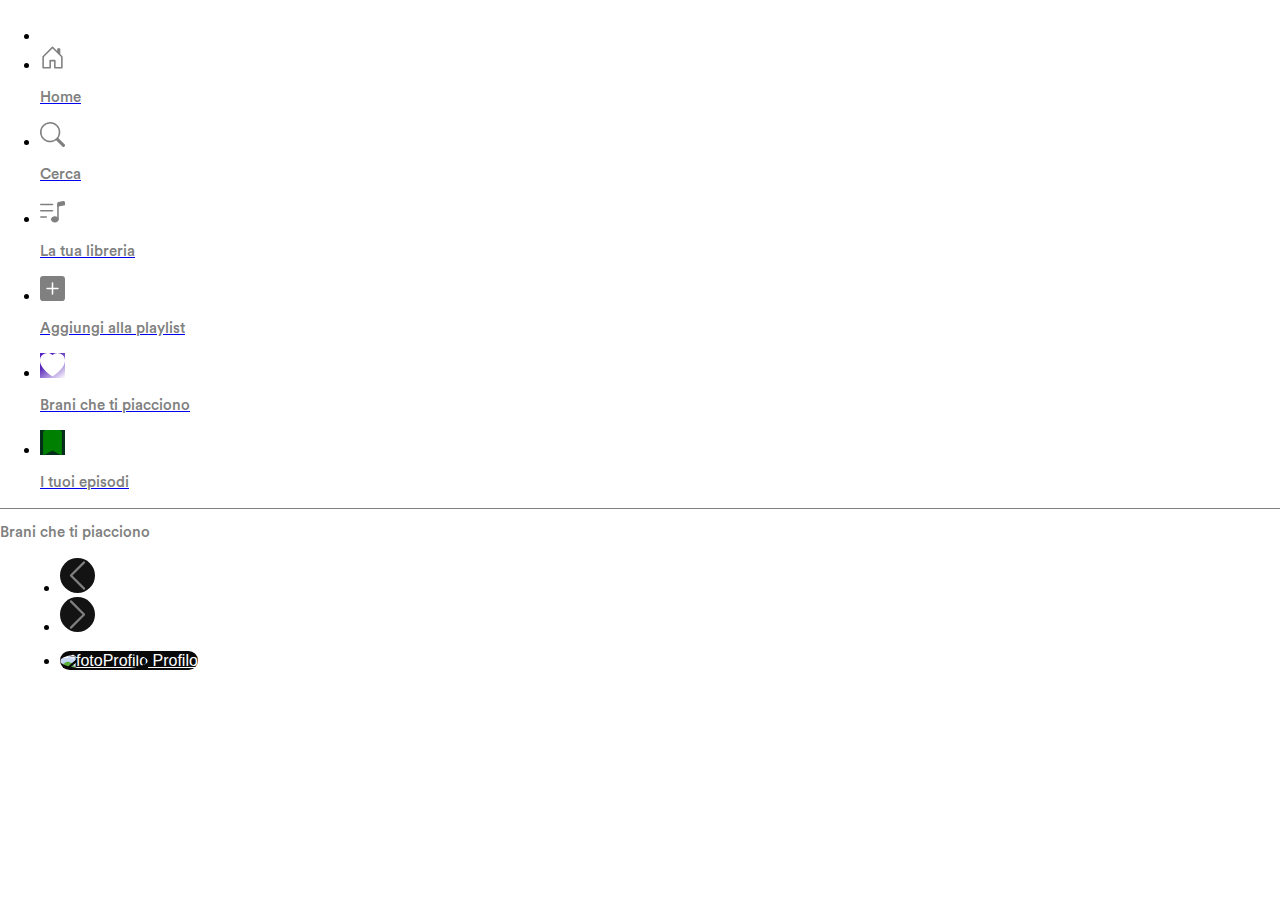
==== bw2_f0623b_gruppo5_11_12_2023/homepage.html @ 03a2ecc0 "ho modificato alcune cose" ====
<!DOCTYPE html>
<html lang="en">
  <head>
    <meta charset="utf-8" />
    <meta name="viewport" content="width=device-width, initial-scale=1" />
    <title>Homepage</title>
    <link
      href="https://cdn.jsdelivr.net/npm/bootstrap@5.2.3/dist/css/bootstrap.min.css"
      rel="stylesheet"
      integrity="sha384-rbsA2VBKQhggwzxH7pPCaAqO46MgnOM80zW1RWuH61DGLwZJEdK2Kadq2F9CUG65"
      crossorigin="anonymous"
    />

    <link rel="stylesheet" href="./Style/style.css" />
  </head>
  <body>
    <div class="container-fluid g-0 ps-3 bg-black">
      <div class="row g-0">
        <div class="col-3">
          <ul class="navbar-nav flex-column">
            <li class="nav-item">
              <a class="nav-link active" aria-current="page" href="#">
                <svg
                  xmlns="http://www.w3.org/2000/svg"
                  width="25"
                  height="25"
                  fill="white"
                  class="bi bi-three-dots"
                  viewBox="0 0 16 16"
                >
                  <path
                    d="M3 9.5a1.5 1.5 0 1 1 0-3 1.5 1.5 0 0 1 0 3m5 0a1.5 1.5 0 1 1 0-3 1.5 1.5 0 0 1 0 3m5 0a1.5 1.5 0 1 1 0-3 1.5 1.5 0 0 1 0 3"
                  />
                </svg>
              </a>
            </li>
            <li class="nav-item">
              <a class="nav-link active" aria-current="page" href="#">
                <svg
                  xmlns="http://www.w3.org/2000/svg"
                  width="25"
                  height="25"
                  fill="gray"
                  class="bi bi-house-door me-2"
                  viewBox="0 0 16 16"
                >
                  <path
                    d="M8.354 1.146a.5.5 0 0 0-.708 0l-6 6A.5.5 0 0 0 1.5 7.5v7a.5.5 0 0 0 .5.5h4.5a.5.5 0 0 0 .5-.5v-4h2v4a.5.5 0 0 0 .5.5H14a.5.5 0 0 0 .5-.5v-7a.5.5 0 0 0-.146-.354L13 5.793V2.5a.5.5 0 0 0-.5-.5h-1a.5.5 0 0 0-.5.5v1.293zM2.5 14V7.707l5.5-5.5 5.5 5.5V14H10v-4a.5.5 0 0 0-.5-.5h-3a.5.5 0 0 0-.5.5v4z"
                  />
                </svg>

                <p class="d-inline me-5 align-middle">Home</p>
              </a>
            </li>
            <li class="nav-item">
              <a class="nav-link" href="#">
                <svg
                  xmlns="http://www.w3.org/2000/svg"
                  width="25"
                  height="25"
                  fill="gray"
                  class="bi bi-search me-2"
                  viewBox="0 0 16 16"
                >
                  <path
                    d="M11.742 10.344a6.5 6.5 0 1 0-1.397 1.398h-.001c.03.04.062.078.098.115l3.85 3.85a1 1 0 0 0 1.415-1.414l-3.85-3.85a1.007 1.007 0 0 0-.115-.1zM12 6.5a5.5 5.5 0 1 1-11 0 5.5 5.5 0 0 1 11 0"
                  />
                </svg>
                <p class="d-inline me-5 align-middle">Cerca</p>
              </a>
            </li>
            <li class="nav-item mb-3">
              <a class="nav-link" href="#">
                <svg
                  xmlns="http://www.w3.org/2000/svg"
                  width="25"
                  height="25"
                  fill="gray"
                  class="bi bi-music-note-list me-2"
                  viewBox="0 0 16 16"
                >
                  <path d="M12 13c0 1.105-1.12 2-2.5 2S7 14.105 7 13s1.12-2 2.5-2 2.5.895 2.5 2" />
                  <path fill-rule="evenodd" d="M12 3v10h-1V3z" />
                  <path d="M11 2.82a1 1 0 0 1 .804-.98l3-.6A1 1 0 0 1 16 2.22V4l-5 1z" />
                  <path
                    fill-rule="evenodd"
                    d="M0 11.5a.5.5 0 0 1 .5-.5H4a.5.5 0 0 1 0 1H.5a.5.5 0 0 1-.5-.5m0-4A.5.5 0 0 1 .5 7H8a.5.5 0 0 1 0 1H.5a.5.5 0 0 1-.5-.5m0-4A.5.5 0 0 1 .5 3H8a.5.5 0 0 1 0 1H.5a.5.5 0 0 1-.5-.5"
                  />
                </svg>
                <p class="d-inline me-5 align-middle">La tua libreria</p></a
              >
            </li>
            <li class="nav-item">
              <a class="nav-link" href="#">
                <svg
                  xmlns="http://www.w3.org/2000/svg"
                  width="25"
                  height="25"
                  fill="gray"
                  class="bi bi-plus-square-fill me-2"
                  viewBox="0 0 16 16"
                >
                  <path
                    d="M2 0a2 2 0 0 0-2 2v12a2 2 0 0 0 2 2h12a2 2 0 0 0 2-2V2a2 2 0 0 0-2-2zm6.5 4.5v3h3a.5.5 0 0 1 0 1h-3v3a.5.5 0 0 1-1 0v-3h-3a.5.5 0 0 1 0-1h3v-3a.5.5 0 0 1 1 0"
                  />
                </svg>
                <p class="d-inline me-5 align-middle">Aggiungi alla playlist</p>
              </a>
            </li>
            <li class="nav-item">
              <a class="nav-link" href="pippo">
                <svg
                  xmlns="http://www.w3.org/2000/svg"
                  width="25"
                  height="25"
                  fill="white"
                  class="bi bi-heart-fill p-1 me-2"
                  style="
                    background: rgb(88, 34, 195);
                    background: linear-gradient(
                      142deg,
                      rgba(88, 34, 195, 1) 0%,
                      rgba(89, 39, 187, 1) 35%,
                      rgba(255, 255, 255, 1) 100%
                    );
                  "
                  viewBox="0 0 16 16"
                >
                  <path
                    fill-rule="evenodd"
                    d="M8 1.314C12.438-3.248 23.534 4.735 8 15-7.534 4.736 3.562-3.248 8 1.314"
                  />
                </svg>
                <p class="d-inline align-middle">Brani che ti piacciono</p>
              </a>
            </li>
            <li class="nav-item mb-2">
              <a class="nav-link" href="pippo">
                <svg
                  xmlns="http://www.w3.org/2000/svg"
                  width="25"
                  height="25"
                  fill="green"
                  class="bi bi-bookmark-fill p-1 me-2"
                  style="background-color: #04301b"
                  viewBox="0 0 16 16"
                >
                  <path
                    d="M2 2v13.5a.5.5 0 0 0 .74.439L8 13.069l5.26 2.87A.5.5 0 0 0 14 15.5V2a2 2 0 0 0-2-2H4a2 2 0 0 0-2 2"
                  />
                </svg>
                <p class="d-inline align-middle">I tuoi episodi</p>
              </a>
            </li>
          </ul>
          <div class="hr me-4 pt-2"></div>
          <p class="d-inline align-middle">Brani che ti piacciono</p>
        </div>
        <div class="col-8 bg-dark">
          <nav class="navbar navbar-expand-lg navbar-light bg-dark">
            <div class="container">
              <div class="collapse navbar-collapse" id="navbarNav">
                <ul class="navbar-nav">
                  <li class="nav-item">
                    <a class="nav-link" href="#">
                      <svg xmlns="http://www.w3.org/2000/svg" width="35" height="35" fill="gray" class="bi bi-chevron-left p-1" viewBox="0 0 16 16">
                      <path fill-rule="evenodd" d="M11.354 1.646a.5.5 0 0 1 0 .708L5.707 8l5.647 5.646a.5.5 0 0 1-.708.708l-6-6a.5.5 0 0 1 0-.708l6-6a.5.5 0 0 1 .708 0z"/>
                    </svg>
                  </a>
                  </li>
                  <li class="nav-item">
                    <a class="nav-link" href="#">
                      <svg xmlns="http://www.w3.org/2000/svg" width="35" height="35" fill="gray" class="bi bi-chevron-right p-1" viewBox="0 0 16 16">
                      <path fill-rule="evenodd" d="M4.646 1.646a.5.5 0 0 1 .708 0l6 6a.5.5 0 0 1 0 .708l-6 6a.5.5 0 0 1-.708-.708L10.293 8 4.646 2.354a.5.5 0 0 1 0-.708z"/>
                    </svg>
                  </a>
                  </li>
                </ul>
                 <!-- si deve poi modificare con js, questo l'ho compilato per rendere l'idea: -->
                <ul class="navbar-nav ms-auto">
                  <li class="nav-item">
                    <a class="nav-link profile" href="#"><img src="https://images.unsplash.com/photo-1701687771089-bf180db7060f?w=500&auto=format&fit=crop&q=60&ixlib=rb-4.0.3&ixid=M3wxMjA3fDB8MHxlZGl0b3JpYWwtZmVlZHwxMHx8fGVufDB8fHx8fA%3D%3D" alt="fotoProfilo" class="imgProfile">
                      Profilo</a>
                  </li>
                </ul>
              </div>
            </div>
        </div>
        <div class="col-1 bg-black"></div>
      </div>
    </div>
  </body>
</html>
---- bw2_f0623b_gruppo5_11_12_2023/Style/style.css ----
@font-face {
  font-family: "Circular";
  src: url(../fonts/CircularStd-Light.otf);
  font-weight: 300;
  font-style: normal;
}
@font-face {
  font-family: "Circular";
  src: url(../fonts/CircularStd-LightItalic.otf);
  font-weight: 300;
  font-style: italic;
}
@font-face {
  font-family: "Circular";
  src: url(../fonts/CircularStd-Book.otf);
  font-weight: 400;
  font-style: normal;
}
@font-face {
  font-family: "Circular";
  src: url(../fonts/CircularStd-BookItalic.otf);
  font-weight: 400;
  font-style: italic;
}
@font-face {
  font-family: "Circular";
  src: url(../assets/fonts/CircularStd-Medium.otf);
  font-weight: 500;
  font-style: normal;
}
@font-face {
  font-family: "Circular";
  src: url(../fonts/CircularStd-MediumItalic.otf);
  font-weight: 500;
  font-style: italic;
}
@font-face {
  font-family: "Circular";
  src: url(../fonts/CircularStd-MediumItalic.otf);
  font-weight: 500;
  font-style: italic;
}
@font-face {
  font-family: "Circular";
  src: url(../fonts/CircularStd-Bold.otf);
  font-weight: 700;
  font-style: normal;
}
@font-face {
  font-family: "Circular";
  src: url(../fonts/CircularStd-BoldItalic.otf);
  font-weight: 700;
  font-style: italic;
}
@font-face {
  font-family: "Circular";
  src: url(../fonts/CircularStd-Black.otf);
  font-weight: 900;
  font-style: normal;
}
@font-face {
  font-family: "Circular";
  src: url(../fonts/CircularStd-BlackItalic.otf);
  font-weight: 900;
  font-style: italic;
}
* {
  font-family: "Circular", sans-serif;
}
body {
  margin: 0;
  box-sizing: content-box;
}
/* COLONNA SINISTRA */
.navbar-collapse {
  margin-inline-start: 20px;
}

p {
  font-size: 15px;
  font-weight: 500;
  color: gray;
}
.hr {
  border-top: 1px solid gray;
}
/* COLONNA CENTRALE */
.bi-chevron-left,
.bi-chevron-right {
  border-radius: 100%;
  background-color: #131313;
}
.profile {
  border-radius: 50px;
  background-color: #090909;
  color: white;
  padding: 1px 0 1px 0; /* si deve aggiustare il padding left a 1px, perchè viene sovrascritto e non capisco perchè */
}
.imgProfile {
  width: 25px;
  height: 25px;
  border-radius: 100%;
}
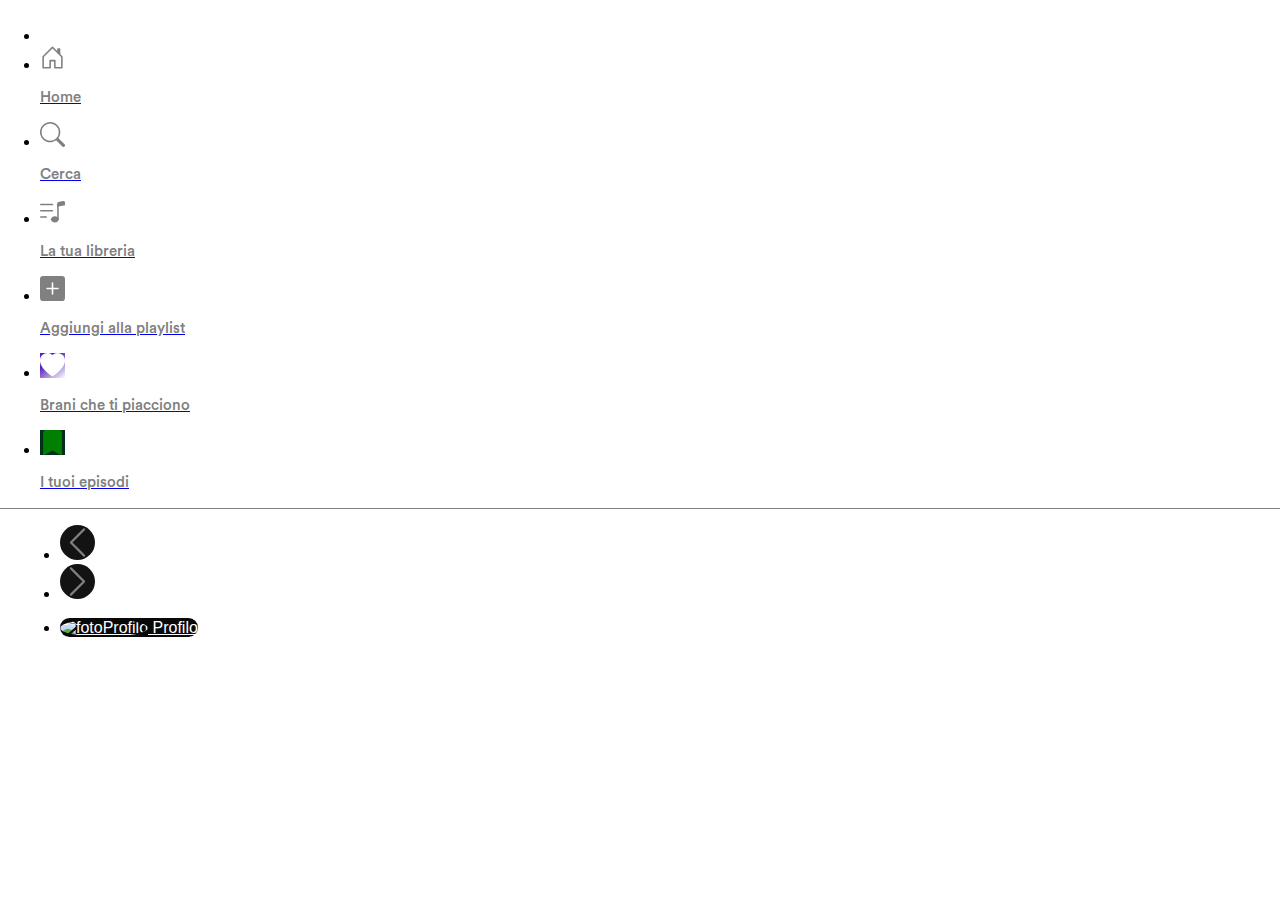
==== commit 56a4a703: "qwerty" ====
--- a/bw2_f0623b_gruppo5_11_12_2023/homepage.html
+++ b/bw2_f0623b_gruppo5_11_12_2023/homepage.html
@@ -154,7 +154,6 @@
             </li>
           </ul>
           <div class="hr me-4 pt-2"></div>
-          <p class="d-inline align-middle">Brani che ti piacciono</p>
         </div>
         <div class="col-8 bg-dark">
           <nav class="navbar navbar-expand-lg navbar-light bg-dark">
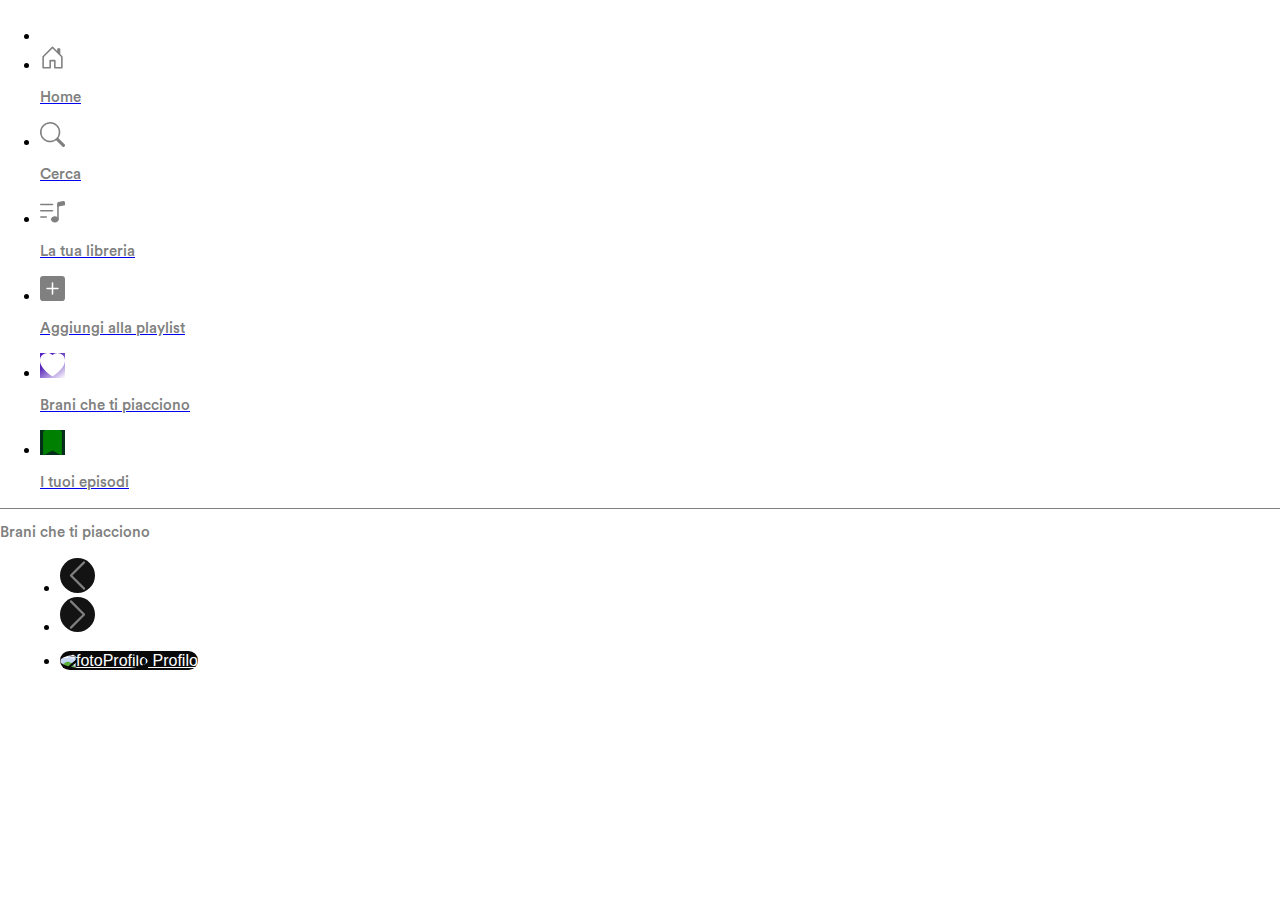
==== commit e175dc35: "asd" ====
--- a/bw2_f0623b_gruppo5_11_12_2023/homepage.html
+++ b/bw2_f0623b_gruppo5_11_12_2023/homepage.html
@@ -154,6 +154,7 @@
             </li>
           </ul>
           <div class="hr me-4 pt-2"></div>
+          <p class="d-inline align-middle">Brani che ti piacciono</p>
         </div>
         <div class="col-8 bg-dark">
           <nav class="navbar navbar-expand-lg navbar-light bg-dark">
@@ -162,28 +163,55 @@
                 <ul class="navbar-nav">
                   <li class="nav-item">
                     <a class="nav-link" href="#">
-                      <svg xmlns="http://www.w3.org/2000/svg" width="35" height="35" fill="gray" class="bi bi-chevron-left p-1" viewBox="0 0 16 16">
-                      <path fill-rule="evenodd" d="M11.354 1.646a.5.5 0 0 1 0 .708L5.707 8l5.647 5.646a.5.5 0 0 1-.708.708l-6-6a.5.5 0 0 1 0-.708l6-6a.5.5 0 0 1 .708 0z"/>
-                    </svg>
-                  </a>
+                      <svg
+                        xmlns="http://www.w3.org/2000/svg"
+                        width="35"
+                        height="35"
+                        fill="gray"
+                        class="bi bi-chevron-left p-1"
+                        viewBox="0 0 16 16"
+                      >
+                        <path
+                          fill-rule="evenodd"
+                          d="M11.354 1.646a.5.5 0 0 1 0 .708L5.707 8l5.647 5.646a.5.5 0 0 1-.708.708l-6-6a.5.5 0 0 1 0-.708l6-6a.5.5 0 0 1 .708 0z"
+                        />
+                      </svg>
+                    </a>
                   </li>
                   <li class="nav-item">
                     <a class="nav-link" href="#">
-                      <svg xmlns="http://www.w3.org/2000/svg" width="35" height="35" fill="gray" class="bi bi-chevron-right p-1" viewBox="0 0 16 16">
-                      <path fill-rule="evenodd" d="M4.646 1.646a.5.5 0 0 1 .708 0l6 6a.5.5 0 0 1 0 .708l-6 6a.5.5 0 0 1-.708-.708L10.293 8 4.646 2.354a.5.5 0 0 1 0-.708z"/>
-                    </svg>
-                  </a>
+                      <svg
+                        xmlns="http://www.w3.org/2000/svg"
+                        width="35"
+                        height="35"
+                        fill="gray"
+                        class="bi bi-chevron-right p-1"
+                        viewBox="0 0 16 16"
+                      >
+                        <path
+                          fill-rule="evenodd"
+                          d="M4.646 1.646a.5.5 0 0 1 .708 0l6 6a.5.5 0 0 1 0 .708l-6 6a.5.5 0 0 1-.708-.708L10.293 8 4.646 2.354a.5.5 0 0 1 0-.708z"
+                        />
+                      </svg>
+                    </a>
                   </li>
                 </ul>
-                 <!-- si deve poi modificare con js, questo l'ho compilato per rendere l'idea: -->
+                <!-- si deve poi modificare con js, questo l'ho compilato per rendere l'idea: -->
                 <ul class="navbar-nav ms-auto">
                   <li class="nav-item">
-                    <a class="nav-link profile" href="#"><img src="https://images.unsplash.com/photo-1701687771089-bf180db7060f?w=500&auto=format&fit=crop&q=60&ixlib=rb-4.0.3&ixid=M3wxMjA3fDB8MHxlZGl0b3JpYWwtZmVlZHwxMHx8fGVufDB8fHx8fA%3D%3D" alt="fotoProfilo" class="imgProfile">
-                      Profilo</a>
+                    <a class="nav-link profile" href="#"
+                      ><img
+                        src="https://images.unsplash.com/photo-1701687771089-bf180db7060f?w=500&auto=format&fit=crop&q=60&ixlib=rb-4.0.3&ixid=M3wxMjA3fDB8MHxlZGl0b3JpYWwtZmVlZHwxMHx8fGVufDB8fHx8fA%3D%3D"
+                        alt="fotoProfilo"
+                        class="imgProfile"
+                      />
+                      Profilo</a
+                    >
                   </li>
                 </ul>
               </div>
             </div>
+          </nav>
         </div>
         <div class="col-1 bg-black"></div>
       </div>
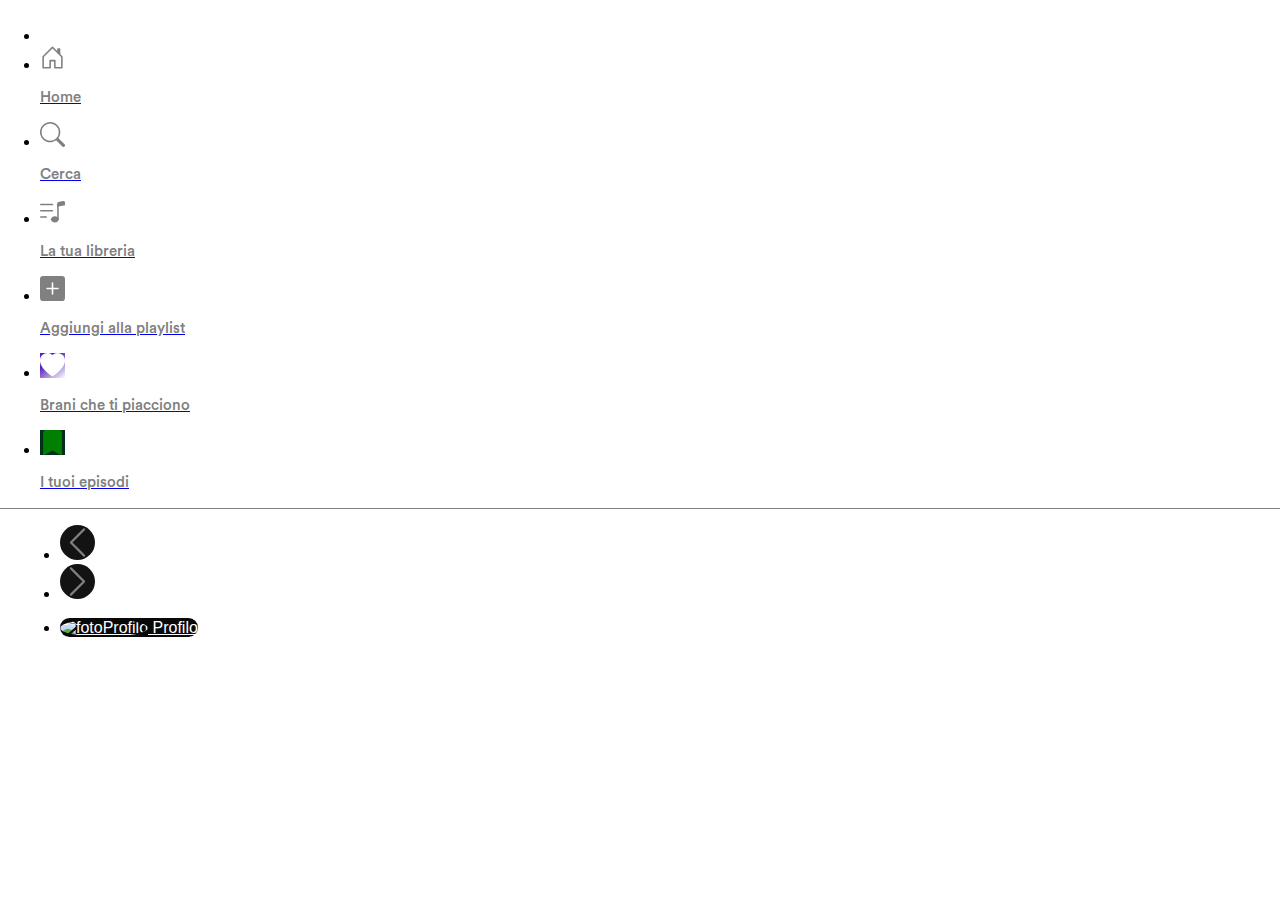
==== commit adf3a515: "asd" ====
--- a/bw2_f0623b_gruppo5_11_12_2023/homepage.html
+++ b/bw2_f0623b_gruppo5_11_12_2023/homepage.html
@@ -154,7 +154,6 @@
             </li>
           </ul>
           <div class="hr me-4 pt-2"></div>
-          <p class="d-inline align-middle">Brani che ti piacciono</p>
         </div>
         <div class="col-8 bg-dark">
           <nav class="navbar navbar-expand-lg navbar-light bg-dark">
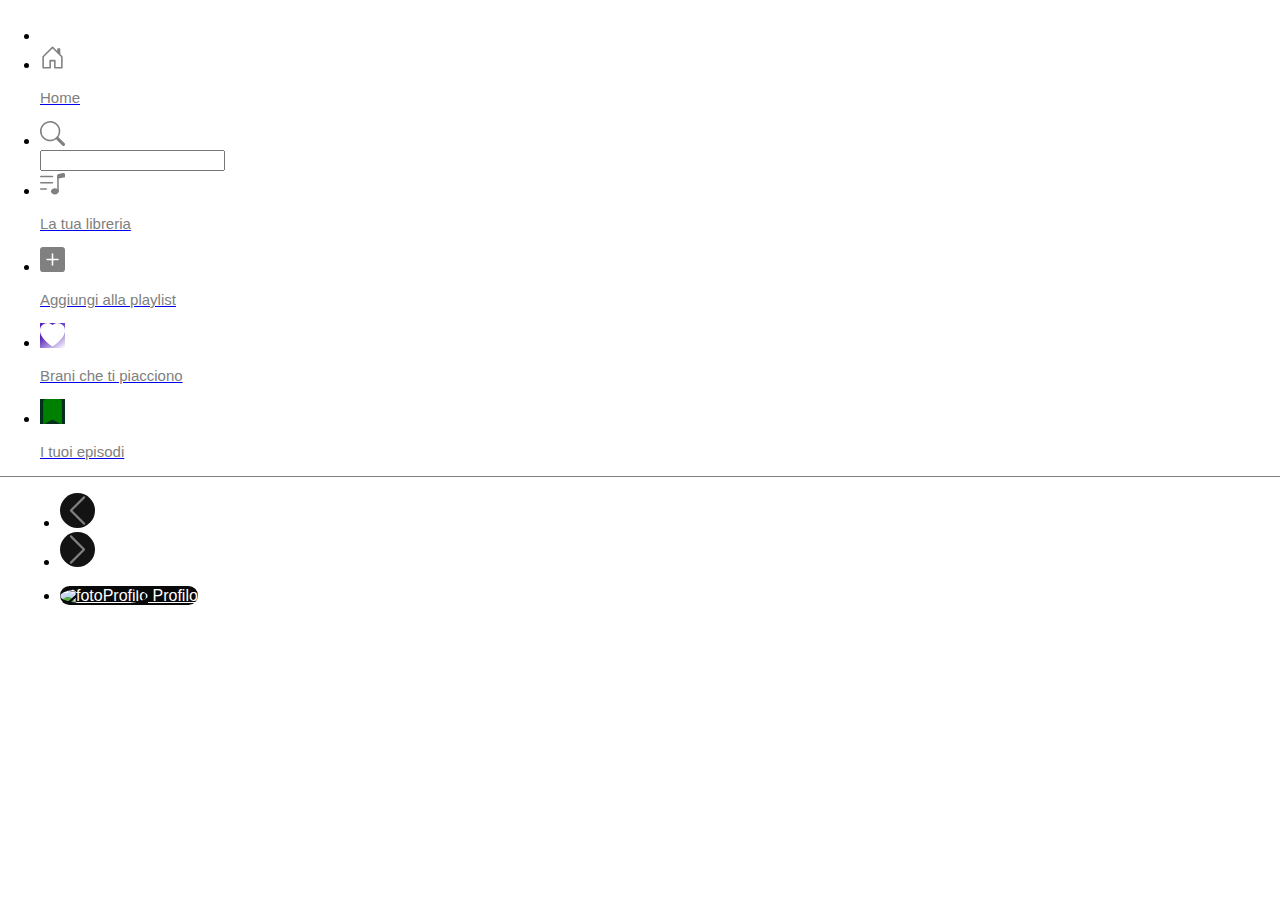
==== commit faa45d46: "aggiornamento 12 12 13:00" ====
--- a/bw2_f0623b_gruppo5_11_12_2023/homepage.html
+++ b/bw2_f0623b_gruppo5_11_12_2023/homepage.html
@@ -66,8 +66,12 @@
                     d="M11.742 10.344a6.5 6.5 0 1 0-1.397 1.398h-.001c.03.04.062.078.098.115l3.85 3.85a1 1 0 0 0 1.415-1.414l-3.85-3.85a1.007 1.007 0 0 0-.115-.1zM12 6.5a5.5 5.5 0 1 1-11 0 5.5 5.5 0 0 1 11 0"
                   />
                 </svg>
-                <p class="d-inline me-5 align-middle">Cerca</p>
-              </a>
+              </a>
+              <div class="mb-3">
+                <label for="searchBar" class="form-label"></label>
+                <input type="text" class="form-control" id="searchBar" aria-describedby="searchBar" />
+                <div id="laberSearch" class="form-text"></div>
+              </div>
             </li>
             <li class="nav-item mb-3">
               <a class="nav-link" href="#">
@@ -215,5 +219,28 @@
         <div class="col-1 bg-black"></div>
       </div>
     </div>
+    <div class="container mt-4">
+      <div class="row" id="ascoltatiRecenti">
+        <!-- Contenuto generato dinamicamente va qui -->
+      </div>
+
+      <div class="row" id="firstAlbum">
+        <!-- Contenuto generato dinamicamente va qui -->
+      </div>
+
+      <div class="row" id="secondAlbum">
+        <!-- Contenuto generato dinamicamente va qui -->
+      </div>
+
+      <div class="row" id="contenitore3">
+        <!-- Contenuto generato dinamicamente va qui -->
+      </div>
+
+      <div class="row" id="contenitore4">
+        <!-- Contenuto generato dinamicamente va qui -->
+      </div>
+    </div>
+
+    <script src="assets/js/script.js"></script>
   </body>
 </html>
--- a/bw2_f0623b_gruppo5_11_12_2023/Style/style.css
+++ b/bw2_f0623b_gruppo5_11_12_2023/Style/style.css
@@ -1,4 +1,4 @@
-@font-face {
+/* @font-face {
   font-family: "Circular";
   src: url(../fonts/CircularStd-Light.otf);
   font-weight: 300;
@@ -63,7 +63,7 @@
   src: url(../fonts/CircularStd-BlackItalic.otf);
   font-weight: 900;
   font-style: italic;
-}
+} */
 * {
   font-family: "Circular", sans-serif;
 }
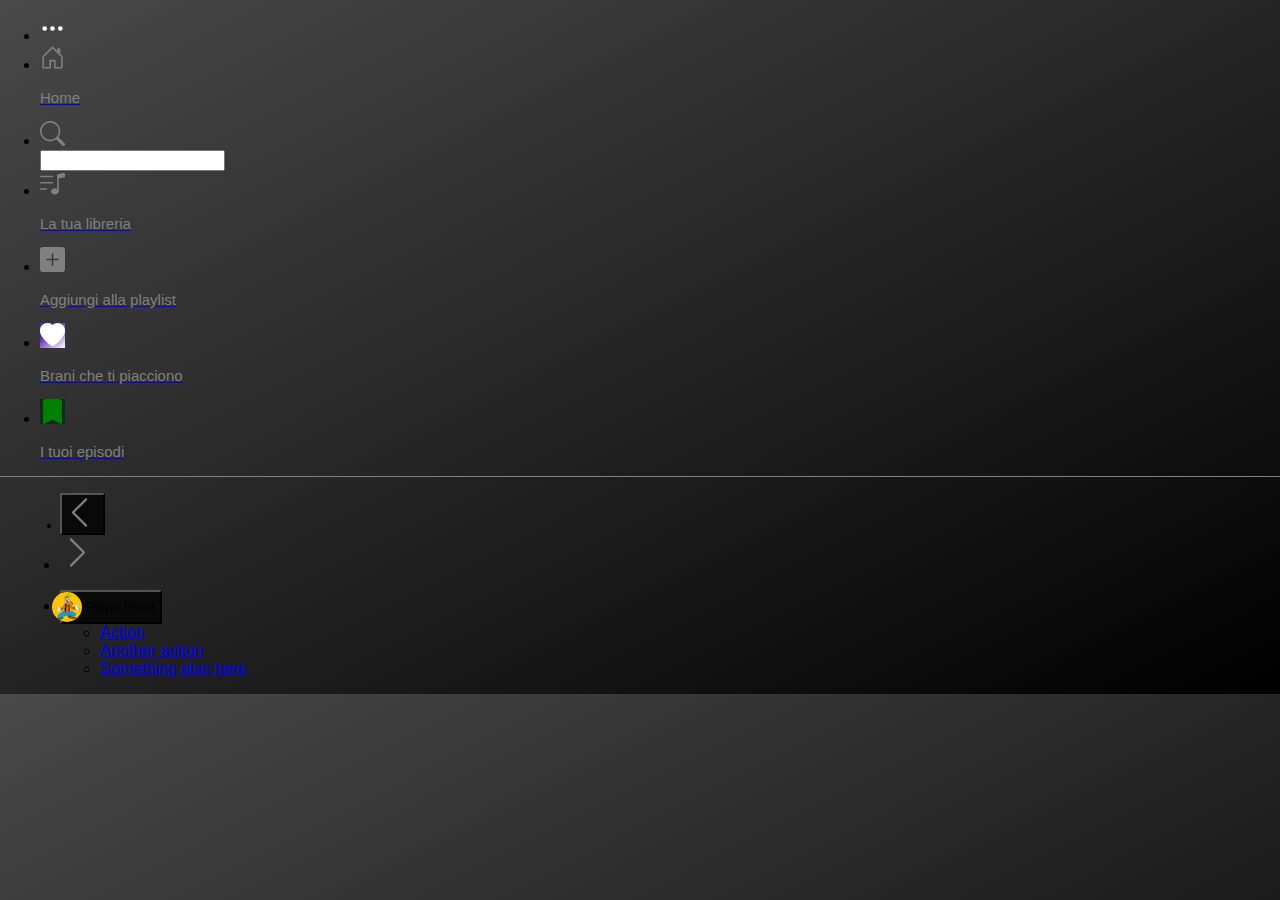
==== commit d592f9ec: "commit 17:37" ====
--- a/bw2_f0623b_gruppo5_11_12_2023/homepage.html
+++ b/bw2_f0623b_gruppo5_11_12_2023/homepage.html
@@ -16,7 +16,7 @@
   <body>
     <div class="container-fluid g-0 ps-3 bg-black">
       <div class="row g-0">
-        <div class="col-3">
+        <div class="col-2">
           <ul class="navbar-nav flex-column">
             <li class="nav-item">
               <a class="nav-link active" aria-current="page" href="#">
@@ -52,21 +52,20 @@
                 <p class="d-inline me-5 align-middle">Home</p>
               </a>
             </li>
-            <li class="nav-item">
-              <a class="nav-link" href="#">
-                <svg
-                  xmlns="http://www.w3.org/2000/svg"
-                  width="25"
-                  height="25"
-                  fill="gray"
-                  class="bi bi-search me-2"
-                  viewBox="0 0 16 16"
-                >
-                  <path
-                    d="M11.742 10.344a6.5 6.5 0 1 0-1.397 1.398h-.001c.03.04.062.078.098.115l3.85 3.85a1 1 0 0 0 1.415-1.414l-3.85-3.85a1.007 1.007 0 0 0-.115-.1zM12 6.5a5.5 5.5 0 1 1-11 0 5.5 5.5 0 0 1 11 0"
-                  />
-                </svg>
-              </a>
+            <li class="nav-item d-flex align-items-center">
+              <svg
+                xmlns="http://www.w3.org/2000/svg"
+                width="25"
+                height="25"
+                fill="gray"
+                class="bi bi-search me-2"
+                viewBox="0 0 16 16"
+              >
+                <path
+                  d="M11.742 10.344a6.5 6.5 0 1 0-1.397 1.398h-.001c.03.04.062.078.098.115l3.85 3.85a1 1 0 0 0 1.415-1.414l-3.85-3.85a1.007 1.007 0 0 0-.115-.1zM12 6.5a5.5 5.5 0 1 1-11 0 5.5 5.5 0 0 1 11 0"
+                />
+              </svg>
+
               <div class="mb-3">
                 <label for="searchBar" class="form-label"></label>
                 <input type="text" class="form-control" id="searchBar" aria-describedby="searchBar" />
@@ -157,30 +156,33 @@
               </a>
             </li>
           </ul>
+
           <div class="hr me-4 pt-2"></div>
         </div>
-        <div class="col-8 bg-dark">
+        <div class="col-8 bg-dark d-flex" id="divAlessio">
           <nav class="navbar navbar-expand-lg navbar-light bg-dark">
             <div class="container">
               <div class="collapse navbar-collapse" id="navbarNav">
                 <ul class="navbar-nav">
-                  <li class="nav-item">
-                    <a class="nav-link" href="#">
-                      <svg
-                        xmlns="http://www.w3.org/2000/svg"
-                        width="35"
-                        height="35"
-                        fill="gray"
-                        class="bi bi-chevron-left p-1"
-                        viewBox="0 0 16 16"
-                      >
-                        <path
-                          fill-rule="evenodd"
-                          d="M11.354 1.646a.5.5 0 0 1 0 .708L5.707 8l5.647 5.646a.5.5 0 0 1-.708.708l-6-6a.5.5 0 0 1 0-.708l6-6a.5.5 0 0 1 .708 0z"
-                        />
-                      </svg>
-                    </a>
-                  </li>
+                  <button class="btn-dark btn btn-sm">
+                    <li class="nav-item">
+                      <a class="nav-link" href="#">
+                        <svg
+                          xmlns="http://www.w3.org/2000/svg"
+                          width="35"
+                          height="35"
+                          fill="gray"
+                          class="bi bi-chevron-left p-1"
+                          viewBox="0 0 16 16"
+                        >
+                          <path
+                            fill-rule="evenodd"
+                            d="M11.354 1.646a.5.5 0 0 1 0 .708L5.707 8l5.647 5.646a.5.5 0 0 1-.708.708l-6-6a.5.5 0 0 1 0-.708l6-6a.5.5 0 0 1 .708 0z"
+                          />
+                        </svg>
+                      </a>
+                    </li>
+                  </button>
                   <li class="nav-item">
                     <a class="nav-link" href="#">
                       <svg
@@ -199,27 +201,39 @@
                     </a>
                   </li>
                 </ul>
-                <!-- si deve poi modificare con js, questo l'ho compilato per rendere l'idea: -->
+                <!-- si deve mandare a Marione <3 -->
                 <ul class="navbar-nav ms-auto">
                   <li class="nav-item">
-                    <a class="nav-link profile" href="#"
-                      ><img
-                        src="https://images.unsplash.com/photo-1701687771089-bf180db7060f?w=500&auto=format&fit=crop&q=60&ixlib=rb-4.0.3&ixid=M3wxMjA3fDB8MHxlZGl0b3JpYWwtZmVlZHwxMHx8fGVufDB8fHx8fA%3D%3D"
-                        alt="fotoProfilo"
-                        class="imgProfile"
-                      />
-                      Profilo</a
-                    >
+                    <div class="dropdown">
+                      <button
+                        class="btn btn-dark dropdown-toggle rounded-pill"
+                        type="button"
+                        id="dropdownMenuButton1"
+                        data-bs-toggle="dropdown"
+                        aria-expanded="false"
+                      >
+                        <img
+                          src="./assets/imgs/ab6761610000e5ebdf3a8706ed65e617d97f62a4.jpeg"
+                          alt="fotoProfilo"
+                          class="imgProfile"
+                        />
+                        Pippo Pluto
+                      </button>
+                      <ul class="dropdown-menu" aria-labelledby="dropdownMenuButton1">
+                        <li><a class="dropdown-item" href="#">Action</a></li>
+                        <li><a class="dropdown-item" href="#">Another action</a></li>
+                        <li><a class="dropdown-item" href="#">Something else here</a></li>
+                      </ul>
+                    </div>
                   </li>
                 </ul>
               </div>
             </div>
           </nav>
         </div>
-        <div class="col-1 bg-black"></div>
       </div>
     </div>
-    <div class="container mt-4">
+    <div class="container mt-5">
       <div class="row" id="ascoltatiRecenti">
         <!-- Contenuto generato dinamicamente va qui -->
       </div>
@@ -240,7 +254,11 @@
         <!-- Contenuto generato dinamicamente va qui -->
       </div>
     </div>
-
+    <script
+      src="https://cdn.jsdelivr.net/npm/bootstrap@5.3.2/dist/js/bootstrap.bundle.min.js"
+      integrity="sha384-C6RzsynM9kWDrMNeT87bh95OGNyZPhcTNXj1NW7RuBCsyN/o0jlpcV8Qyq46cDfL"
+      crossorigin="anonymous"
+    ></script>
     <script src="assets/js/script.js"></script>
   </body>
 </html>
--- a/bw2_f0623b_gruppo5_11_12_2023/Style/style.css
+++ b/bw2_f0623b_gruppo5_11_12_2023/Style/style.css
@@ -70,6 +70,8 @@
 body {
   margin: 0;
   box-sizing: content-box;
+  background: rgb(73, 73, 73);
+  background: linear-gradient(153deg, rgba(73, 73, 73, 1) 0%, rgba(0, 0, 0, 1) 100%);
 }
 /* COLONNA SINISTRA */
 .navbar-collapse {
@@ -88,16 +90,31 @@
 .bi-chevron-left,
 .bi-chevron-right {
   border-radius: 100%;
-  background-color: #131313;
 }
 .profile {
   border-radius: 50px;
   background-color: #090909;
   color: white;
-  padding: 1px 0 1px 0; /* si deve aggiustare il padding left a 1px, perchè viene sovrascritto e non capisco perchè */
+  padding: 1px 0 1px 0;
 }
+/* Da mandare a Marione */
 .imgProfile {
-  width: 25px;
-  height: 25px;
+  margin-inline-start: -10px;
+  width: 30px;
+  height: 30px;
   border-radius: 100%;
+  vertical-align: middle;
 }
+
+.nav-link:focus,
+.nav-link:hover {
+  color: white;
+}
+.btn {
+  background-color: #090909;
+  padding-block: 0px;
+  padding-inline-start: 0px;
+}
+.dropdown-toggle::after {
+  vertical-align: middle;
+}
